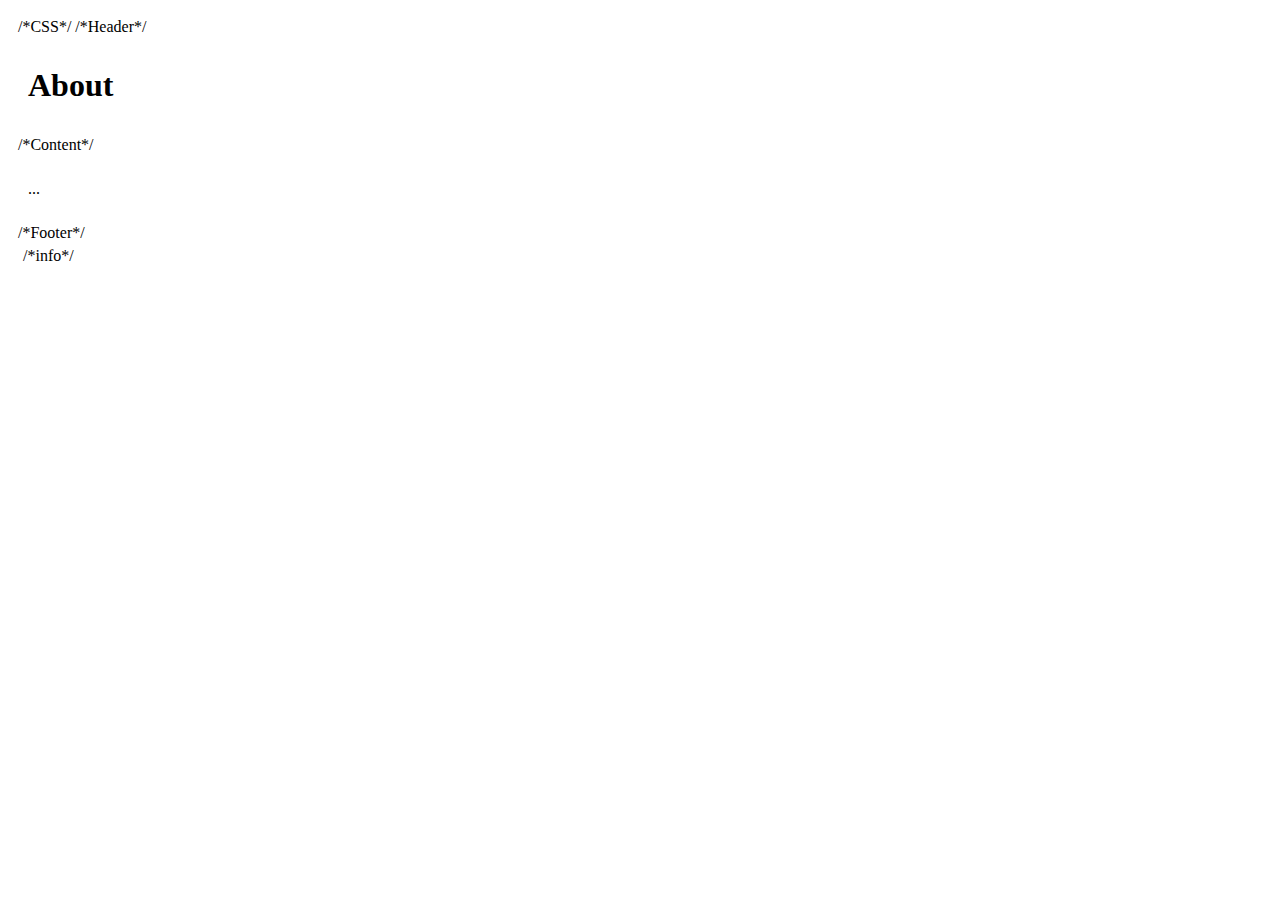
==== about/index.html @ c5923d4a "Create index.html" ====
<!DOCTYPE html>
<html>
  <head>
    <title>About</title>
    
    /*CSS*/
    <link href="../css/styles.css" type="text/css" rel="stylesheet">
  </head>
  
  <body>
    /*Header*/
    <div id="header">
      <h1>About</h1>
    </div>
    
    /*Content*/
    <div id="content">
      <p>...</p>
    </div>
    
    /*Footer*/
    <div id="footer">
      /*info*/
    </div>
  </body>
</html>
---- css/styles.css ----
* {
  margain: 3px;
  padding: 5px;
}
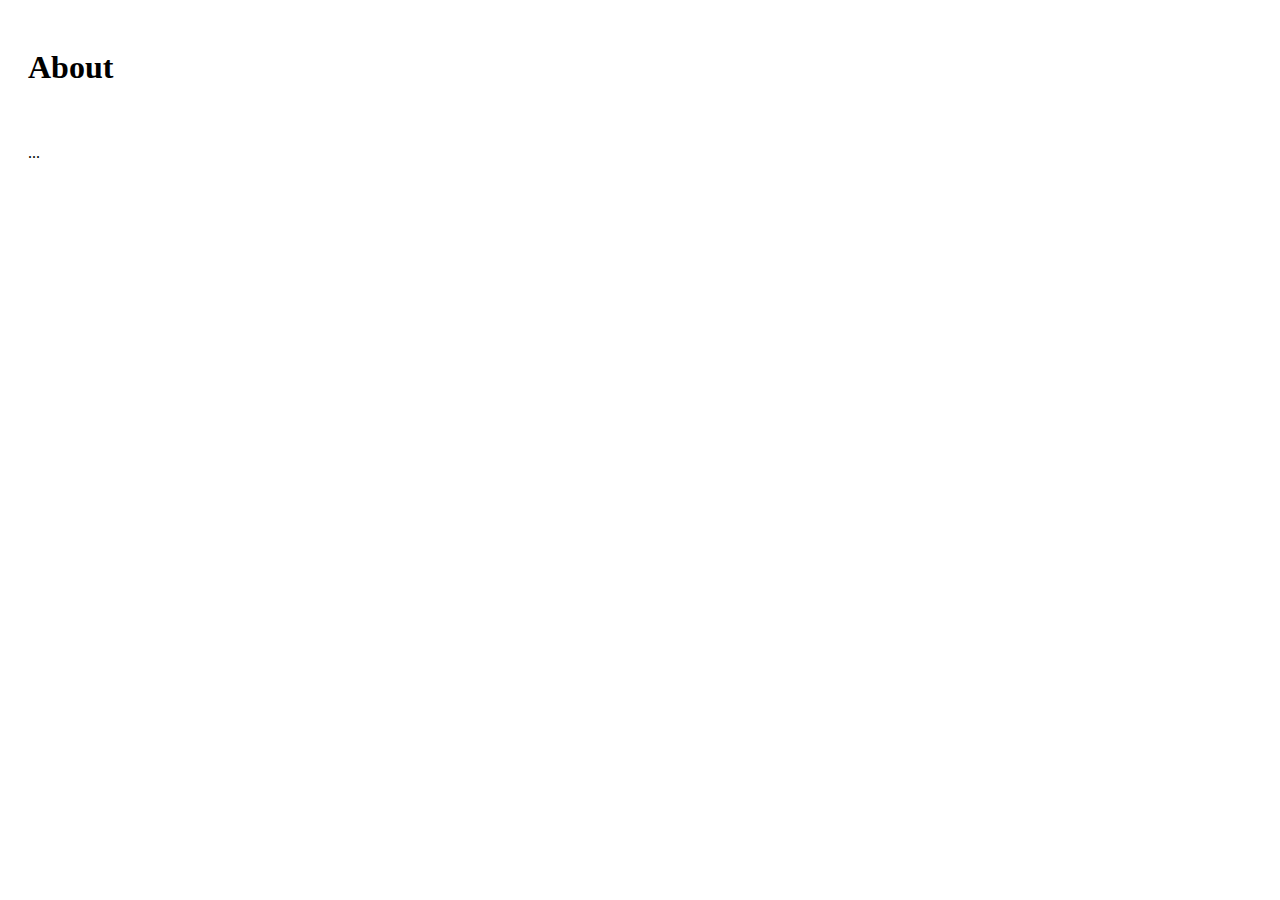
==== commit ccb1853d: "Fixing comments" ====
--- a/about/index.html
+++ b/about/index.html
@@ -3,24 +3,24 @@
   <head>
     <title>About</title>
     
-    /*CSS*/
+    <!--CSS-->
     <link href="../css/styles.css" type="text/css" rel="stylesheet">
   </head>
   
   <body>
-    /*Header*/
+    <!--Header-->
     <div id="header">
       <h1>About</h1>
     </div>
     
-    /*Content*/
+    <!--Content-->
     <div id="content">
       <p>...</p>
     </div>
     
-    /*Footer*/
+    <!--Footer-->
     <div id="footer">
-      /*info*/
+      <!--info-->
     </div>
   </body>
 </html>
